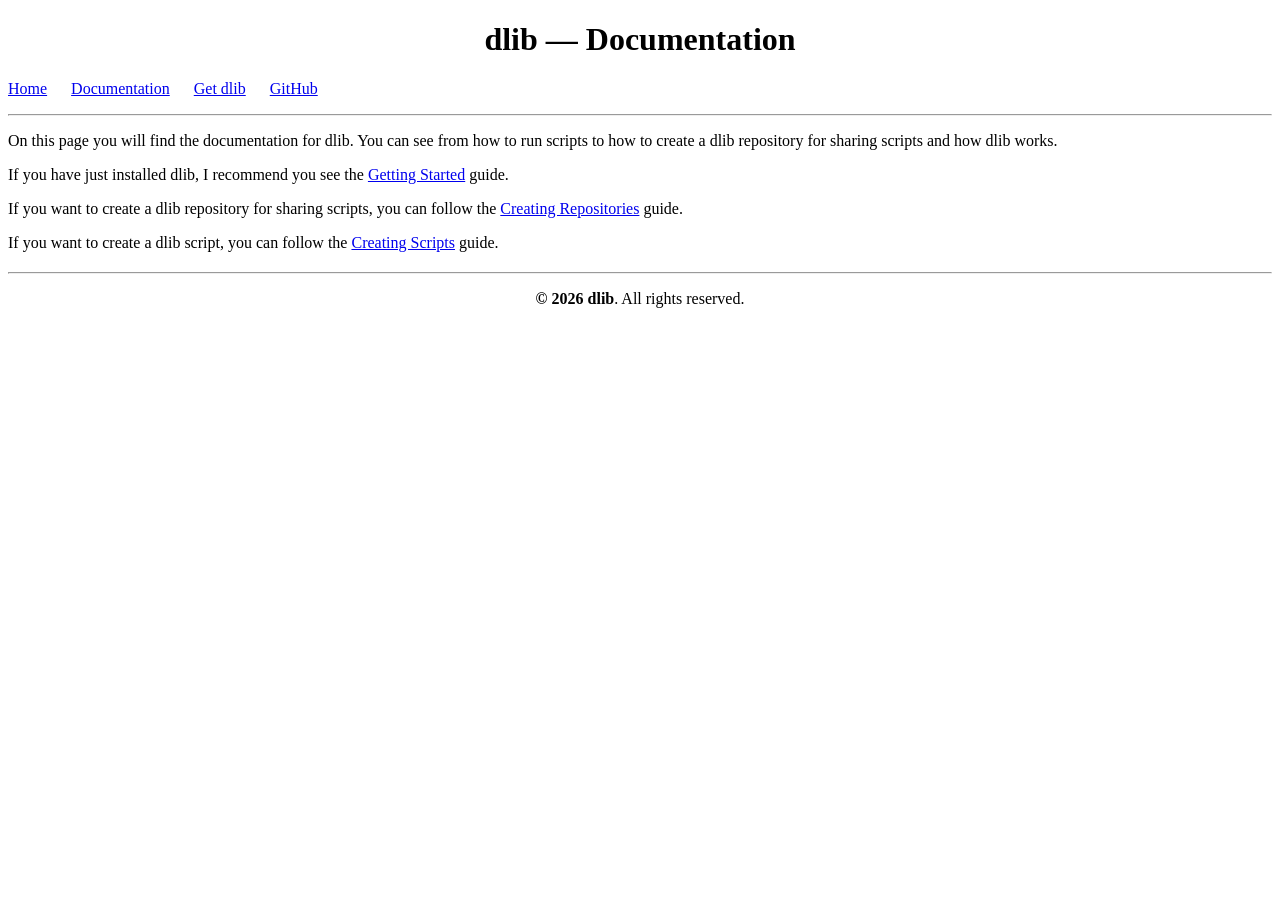
==== docs/index.html @ 46d51c1b "Added some code to web" ====
<!doctype html>
<html lang="en">
    <head>
        <meta charset="utf-8" />
        <meta name="viewport" content="width=device-width,initial-scale=1" />
        <title>dlib - Documentation</title>
        <meta name="description" content="dlib: lightweight, modern C++ library and program downloader." />
    
        <link rel="stylesheet" href="/css/index.css" />
    </head>
    <body>
        <center>
            <h1>dlib — Documentation</h1>
        </center>
        <nav>
            <ul>
                <li><a href="/">Home</a></li>
                <li><a href="/docs/">Documentation</a></li>
                <li><a href="/get/">Get dlib</a></li>
                <li><a href="https://github.com/SurfaceSystems/cpp-dlib">GitHub</a></li>
            </ul>
        </nav>

        <hr>

        <p>On this page you will find the documentation for dlib. You can see from how to run scripts to how to create a dlib repository for sharing scripts and how dlib works.</p>

        <p>If you have just installed dlib, I recommend you see the <a href="getting-started/">Getting Started</a> guide.</p>

        <p>If you want to create a dlib repository for sharing scripts, you can follow the <a href="creating-repositories/">Creating Repositories</a> guide.</p>

        <p>If you want to create a dlib script, you can follow the <a href="creating-scripts/">Creating Scripts</a> guide.</p>

        <footer>
            <hr>
            <center>
                <p><b>&copy; 2026 dlib</b>. All rights reserved.</p>
            </center>
        </footer>
    </body>
</html>
---- css/index.css ----
nav ul {
    list-style: none;
    padding: 0;
}

nav ul li {
    display: inline-block;
    margin-right: 20px;
}

body a.list {
    display: inline-block;
    margin-right: 10px;
}

body a.list h2 {
    margin: 0;
}

footer {
    margin-top: 20px;
}
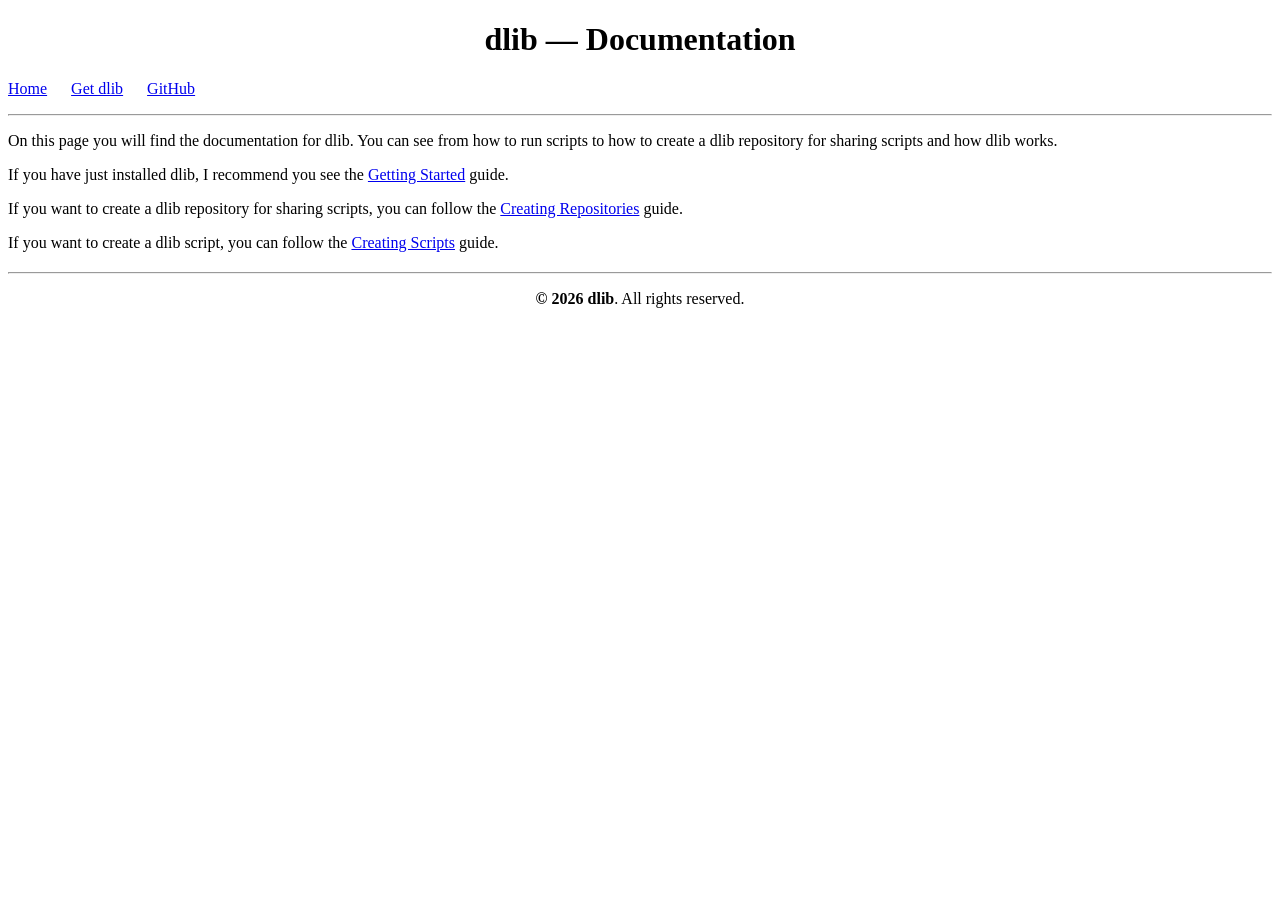
==== commit 0707d363: "fix: update links so they work on github pages" ====
--- a/docs/index.html
+++ b/docs/index.html
@@ -6,7 +6,7 @@
         <title>dlib - Documentation</title>
         <meta name="description" content="dlib: lightweight, modern C++ library and program downloader." />
     
-        <link rel="stylesheet" href="/css/index.css" />
+        <link rel="stylesheet" href="../css/index.css" />
     </head>
     <body>
         <center>
@@ -14,9 +14,8 @@
         </center>
         <nav>
             <ul>
-                <li><a href="/">Home</a></li>
-                <li><a href="/docs/">Documentation</a></li>
-                <li><a href="/get/">Get dlib</a></li>
+                <li><a href="../">Home</a></li>
+                <li><a href="../get/">Get dlib</a></li>
                 <li><a href="https://github.com/SurfaceSystems/cpp-dlib">GitHub</a></li>
             </ul>
         </nav>
